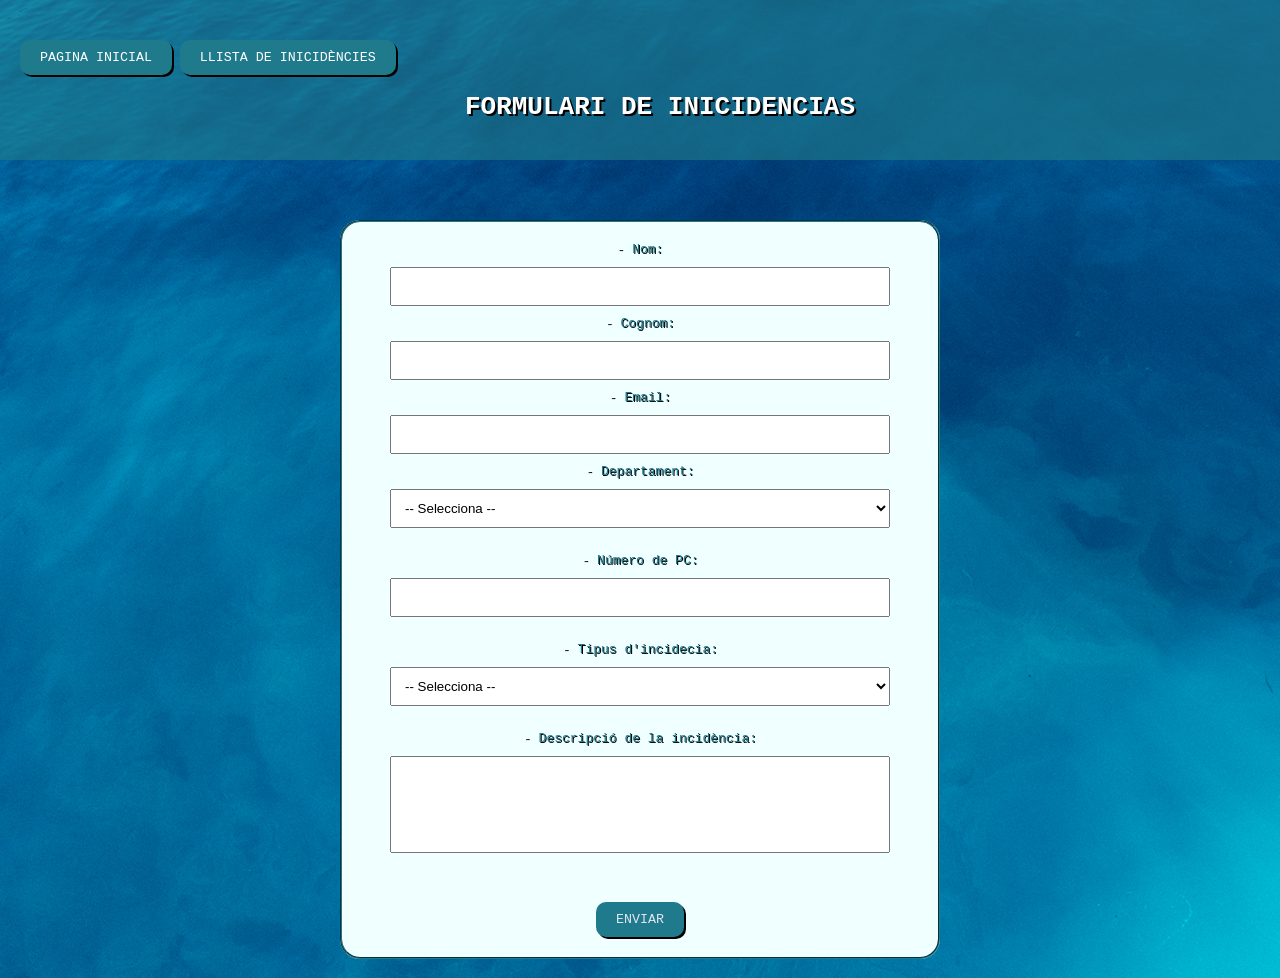
==== src/formulari.html @ c3708c7a "Add files via upload" ====
<!DOCTYPE html>
<html lang="en">
<head>
    <meta charset="UTF-8">
    <meta http-equiv="X-UA-Compatible" content="IE=edge">
    <meta name="viewport" content="width=device-width, initial-scale=1.0">
    <title>Document</title>
    <link rel="stylesheet" href="proyecte.css">
    <link rel="shortcut icon" href="pedralbres.ico" type="image/x-icon">
</head>
<body>
    <header>
        <div class="btn-group">
            <button type="button" class="btn btn-primary"><a href="index.html">PAGINA INICIAL</a></button>
            <button type="button" class="btn btn-primary"><a href="">LLISTA DE INICIDÈNCIES</a></button>
          </div> 
        <h1>FORMULARI DE INICIDENCIAS</h1>
    
    </header>
    

    <fieldset><form method="POST" action="http://a24ikematgar.daw.inspedralbes.cat/AA/validacioFormulari.html">
      <label for="nom">Nom:</label><br>
      <input type="text" name="nom" id="nom" required><br>
      
      <label for="Cognom">Cognom:</label><br>
      <input type="text" name="Cogmon" id="Cogmon" required><br>

      <label for="Email">Email:</label><br>
      <input type="email" name="Email" id="Email" required><br>
      
      
      
      <label for="departament">Departament:</label> <br>
        <select name="departament" id="departament" required>
          <option value="">-- Selecciona --</option>
          <option value="Informàtica">Informàtica</option>
          <option value="Administració">Administració</option>
          <option value="RRHH">RRHH</option>
          <option value="Logística">Logística</option>
        </select> <br><br>
    
        <label for="numero">Número de PC:</label> <br>
        <input type="text" name="numero" id="numero" required> <br><br>
    
       <label for="Tipus_incidencia">Tipus d'incidecia:</label> <br>
        <select name="Tipus_incidencia" id="Tipus_incidencia" required>
            <option value="">-- Selecciona --</option>
            <option value="Hardware">Hardware</option>
            <option value="Software">Software</option>
            <option value="Otro">Otro</option>
        </select> <br><br>
       
        <label for="descripcio">Descripció de la incidència:</label> <br>
        <textarea rows="5" cols="50" style="resize: none;" name="descripcio" id="descripcio" required></textarea>
        <br><br>
    
        <button type="submit">ENVIAR</button>
      </form></fieldset>

</body>
</html>
---- src/proyecte.css ----
body {
    margin: 0;
    font-family: monospace;
    background-image: url(imagenfondo.jpg);
}

h1 {
    text-align: center;
    text-shadow: 2px 2px black;
    color: white !important;
}

header {
    width: 100%;
    position: absolute;
    top: 0;
    background-color: rgba(31, 122, 140, 0.63);
    padding: 20px;
    transition: top 0.3s; /* importante para animarlo */
    z-index: 1000; /* que quede por encima de todo */
}


fieldset {
    margin: 220px auto 20px auto; /* margen arriba para que no tape el header */
    width: 90%;
    max-width: 600px;
    background-color: azure;
    border-radius: 20px;
    border-color: rgb(31, 122, 140);
    text-align: center;
    padding: 20px;
    box-sizing: border-box;
}

label {
    color: rgb(31, 122, 140);
    font-family: monospace;
    text-shadow: 1px 1px black;
}

input, textarea, select {
    width: 100%; /* que ocupe todo el ancho disponible */
    max-width: 500px; /* pero no más grande que esto */
    margin: 10px 0;
    padding: 10px;
    box-sizing: border-box;
}

textarea {
    resize: none;
}

label::before {
    content: "- ";
    color: white;
}

button {
    text-align: center;
    color: rgb(225, 229, 242);
    background-color: rgb(31, 122, 140);
    border-radius: 10px;
    box-shadow: 2px 2px black;
    font-family: monospace;
    padding: 10px 20px;
    border: none;
    margin-top: 20px;
}

a {
    text-decoration: none;
    color: white;
}

.validacio{
    color: rgb(31, 122, 140);
}
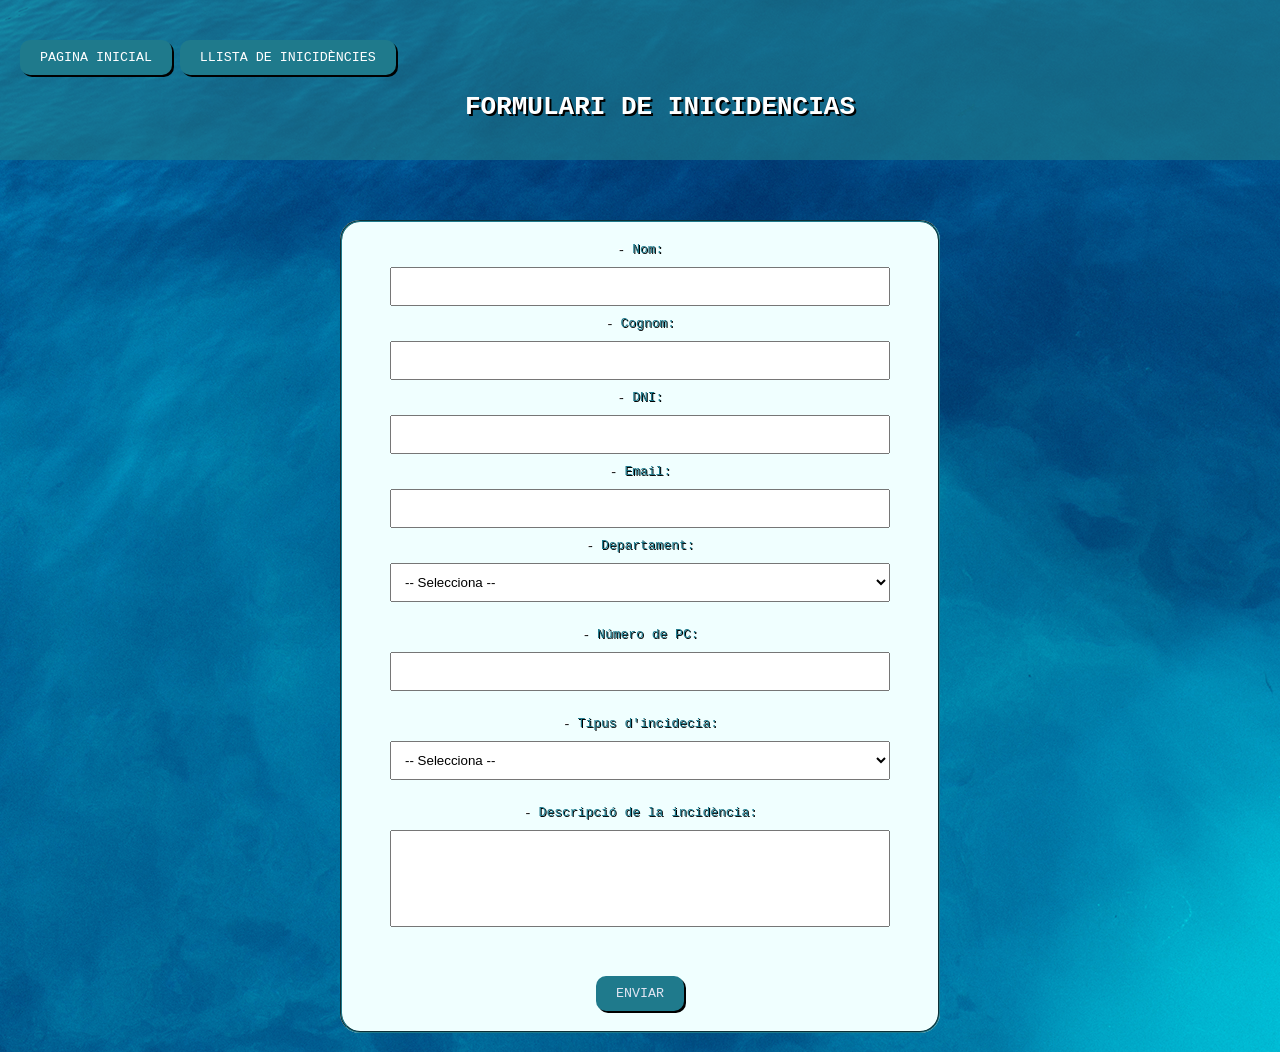
==== commit dfeb714d: "Add files via upload" ====
--- a/src/formulari.html
+++ b/src/formulari.html
@@ -19,12 +19,15 @@
     </header>
     
 
-    <fieldset><form method="POST" action="http://a24ikematgar.daw.inspedralbes.cat/AA/validacioFormulari.html">
+    <fieldset><form method="POST" action="afegir.php">
       <label for="nom">Nom:</label><br>
       <input type="text" name="nom" id="nom" required><br>
       
       <label for="Cognom">Cognom:</label><br>
       <input type="text" name="Cogmon" id="Cogmon" required><br>
+
+      <label for="Cognom">DNI:</label><br>
+      <input type="text" name="dni" id="dni" required><br>
 
       <label for="Email">Email:</label><br>
       <input type="email" name="Email" id="Email" required><br>
@@ -48,7 +51,6 @@
             <option value="">-- Selecciona --</option>
             <option value="Hardware">Hardware</option>
             <option value="Software">Software</option>
-            <option value="Otro">Otro</option>
         </select> <br><br>
        
         <label for="descripcio">Descripció de la incidència:</label> <br>
